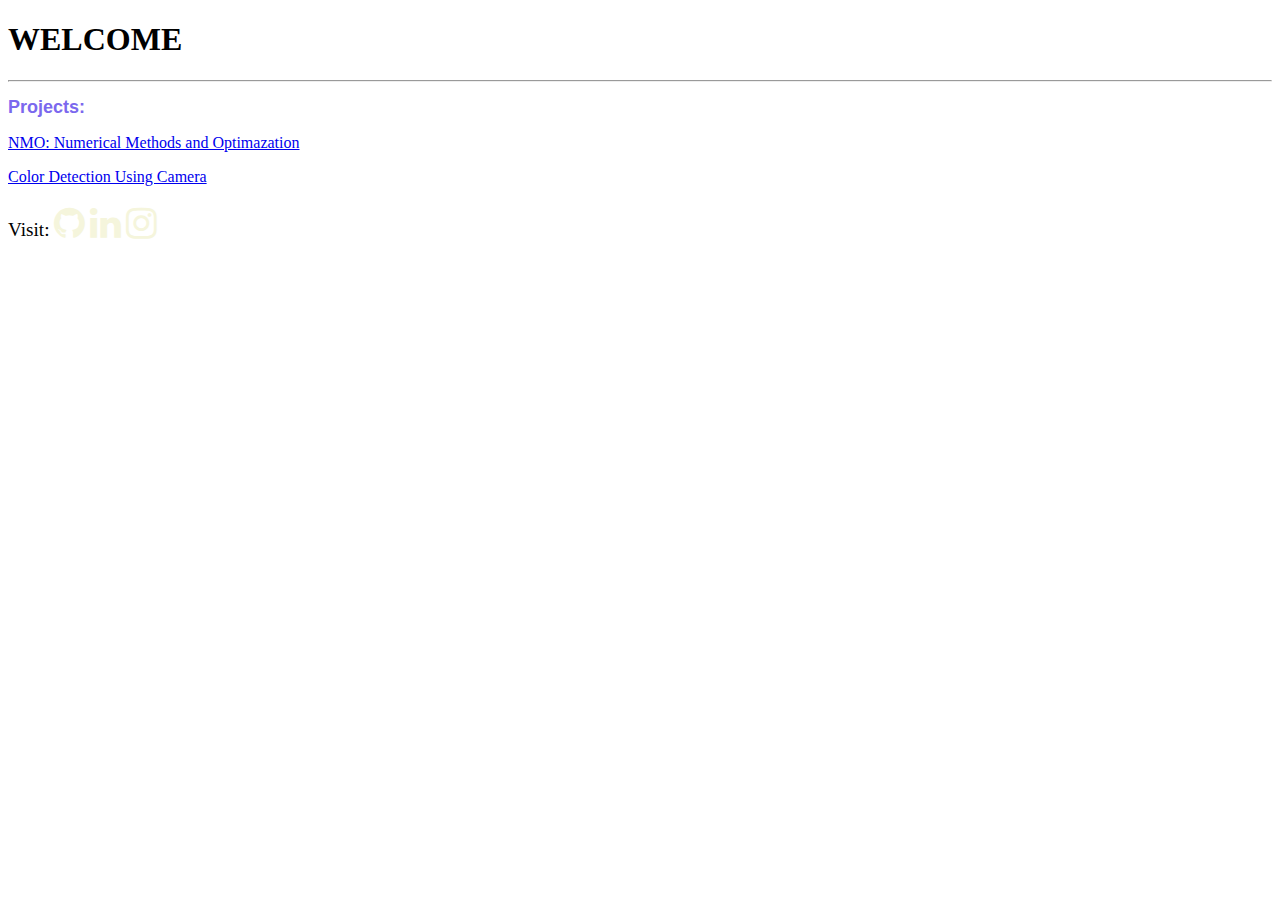
==== templates/index.html @ 0c179b76 "Add files via upload" ====
<!DOCTYPE html>
<html>
<head>
    <meta name="viewport" content="width=device-width, initial-scale=1">
        <!-- Add icon library -->
    <link rel="stylesheet" href="https://cdnjs.cloudflare.com/ajax/libs/font-awesome/4.7.0/css/font-awesome.min.css">
    <title>
        Welcome
    </title>
    <link rel = "stylesheet" href ="{{ url_for('static', filename= 'css/main.css')}}">
</head>
<body>
    <div class="bgimg">
        <div class="middle">
        <h1 class='welcome'>WELCOME</h1>
        <hr>
        <h2 style="font-family: Verdana, Geneva, Tahoma, sans-serif; font-size: large; color: mediumslateblue;">Projects:</h2>
        <p><a href="/nmo" class="nmo">NMO: Numerical Methods and Optimazation</a></p>
        <p><a href="/video" class="cam">Color Detection Using Camera</a></p>
        </div>
        <div class="bottomleft">

        <p style="font-size: 1.2em;">Visit: <a href="https://github.com/umeshnandargi" ><i class="fa fa-github" style="font-size:36px;color:beige"></i></a>
            <a href="https://www.linkedin.com/in/umesh-nandargi-0ab37a145/"><i class="fa fa-linkedin" style="font-size:36px;color:beige"></i></a>
            <a href="https://www.instagram.com/umeshnandargi/"><i class="fa fa-instagram" style="font-size:36px; color:beige"></i></a>
        </p>
        </div>
    </div>
        
</body>

</html>
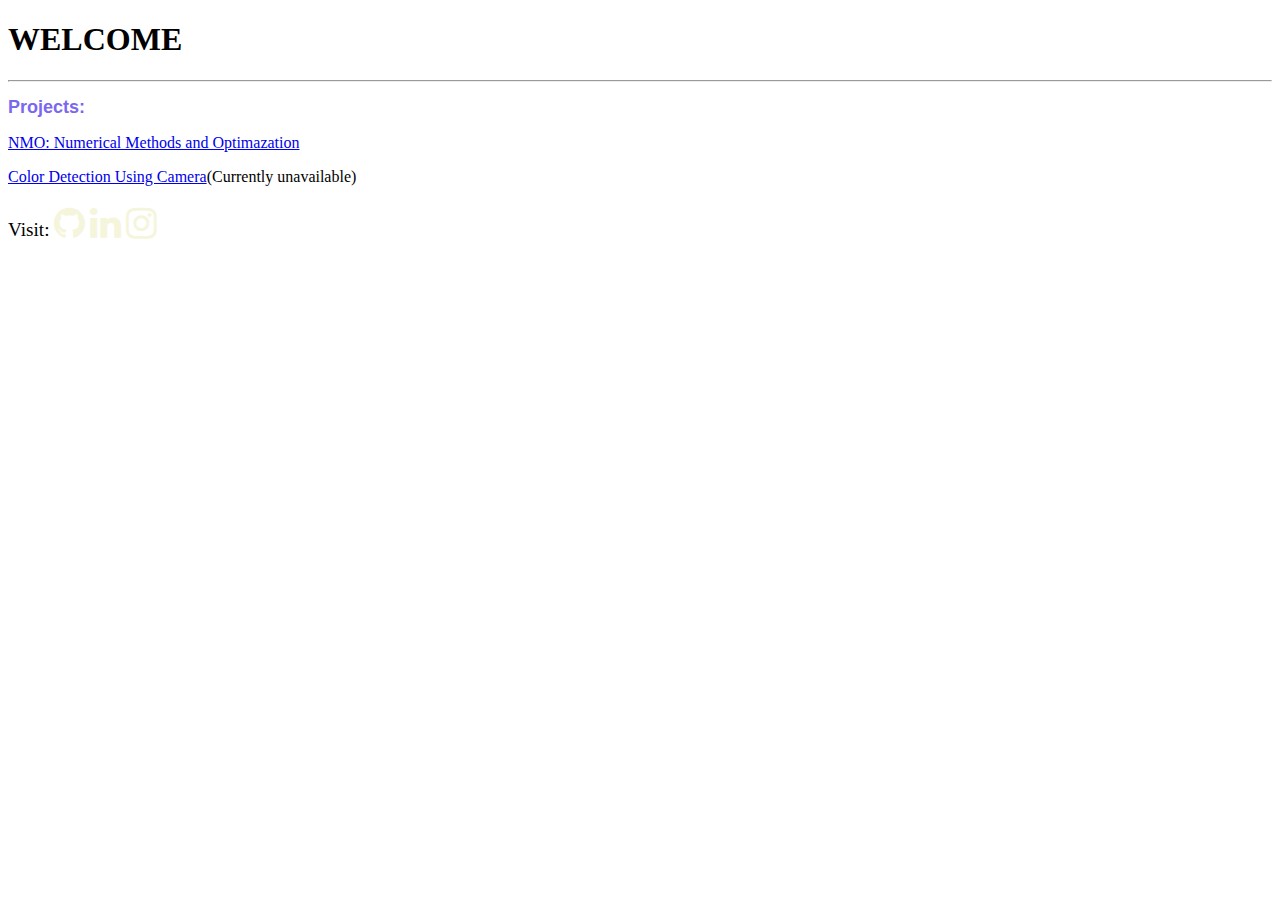
==== commit 3d811d5b: "Update index.html" ====
--- a/templates/index.html
+++ b/templates/index.html
@@ -16,7 +16,7 @@
         <hr>
         <h2 style="font-family: Verdana, Geneva, Tahoma, sans-serif; font-size: large; color: mediumslateblue;">Projects:</h2>
         <p><a href="/nmo" class="nmo">NMO: Numerical Methods and Optimazation</a></p>
-        <p><a href="/video" class="cam">Color Detection Using Camera</a></p>
+        <p><a href="/video" class="cam">Color Detection Using Camera</a>(Currently unavailable)</p>
         </div>
         <div class="bottomleft">
 
@@ -29,4 +29,4 @@
         
 </body>
 
-</html>+</html>
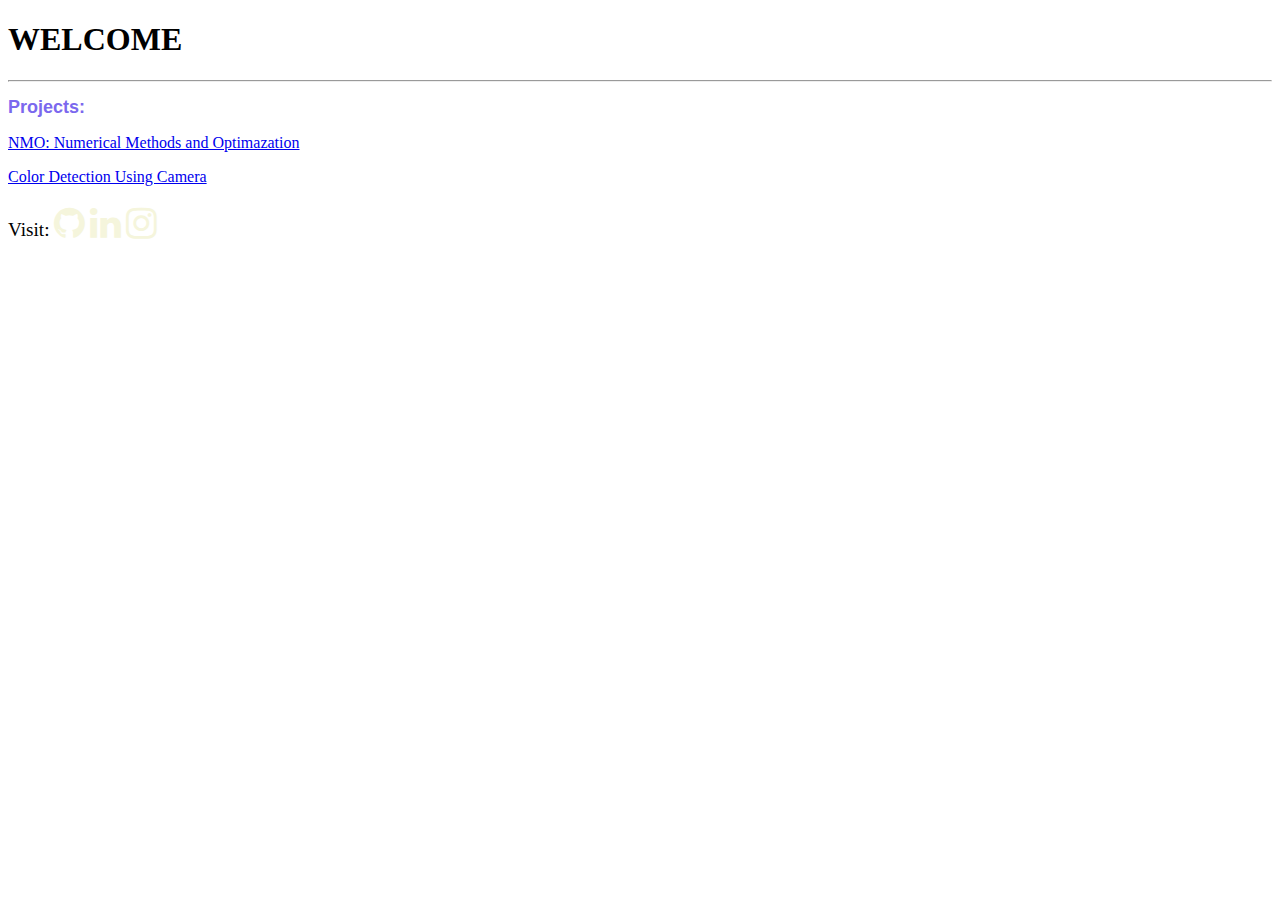
==== commit 2459f598: "Update index.html" ====
--- a/templates/index.html
+++ b/templates/index.html
@@ -16,7 +16,7 @@
         <hr>
         <h2 style="font-family: Verdana, Geneva, Tahoma, sans-serif; font-size: large; color: mediumslateblue;">Projects:</h2>
         <p><a href="/nmo" class="nmo">NMO: Numerical Methods and Optimazation</a></p>
-        <p><a href="/video" class="cam">Color Detection Using Camera</a>(Currently unavailable)</p>
+        <p><a href="/video" class="cam">Color Detection Using Camera</a></p>
         </div>
         <div class="bottomleft">
 
